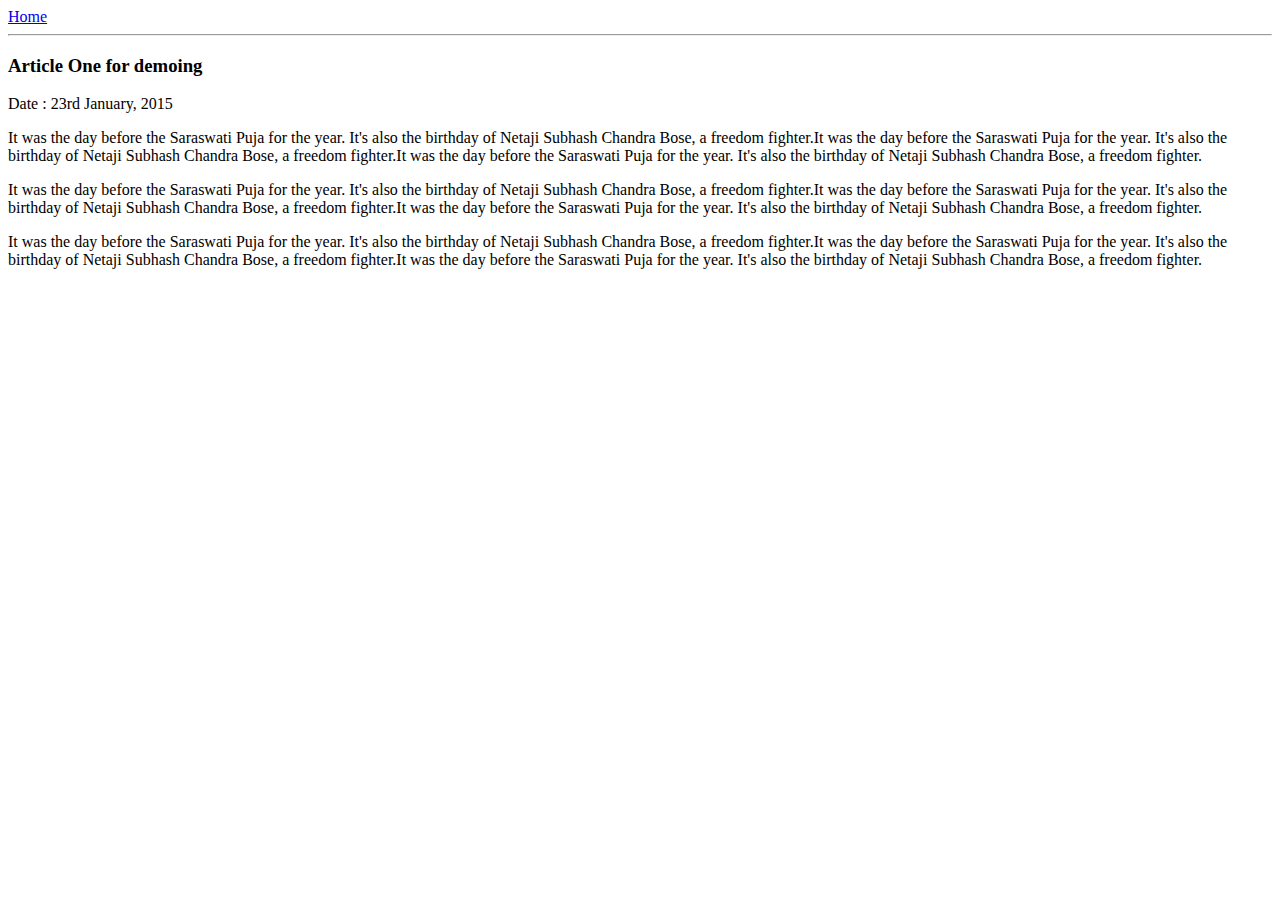
==== ui/article-four.html @ 4f837904 "Create article-four.html" ====
<html>
    <head>
        <title>
            Article One | Practicing gurr
        </title>
        <meta name="viewport" content="width=device-width, initial-scale=1"/>
    </head>
    <body>
        <div>
            <a href="/">Home</a>
        </div>
        <hr/>
        <h3>
            Article One for demoing
        </h3>
        <div>
            Date : 23rd January, 2015
        </div>
        <div>
            <p>
                It was the day before the Saraswati Puja for the year. It's also the birthday of Netaji Subhash Chandra Bose, a freedom fighter.It was the day before the Saraswati Puja for the year. It's also the birthday of Netaji Subhash Chandra Bose, a freedom fighter.It was the day before the Saraswati Puja for the year. It's also the birthday of Netaji Subhash Chandra Bose, a freedom fighter.
            </p>
            <p>
                It was the day before the Saraswati Puja for the year. It's also the birthday of Netaji Subhash Chandra Bose, a freedom fighter.It was the day before the Saraswati Puja for the year. It's also the birthday of Netaji Subhash Chandra Bose, a freedom fighter.It was the day before the Saraswati Puja for the year. It's also the birthday of Netaji Subhash Chandra Bose, a freedom fighter.
            </p>
            <p>
                It was the day before the Saraswati Puja for the year. It's also the birthday of Netaji Subhash Chandra Bose, a freedom fighter.It was the day before the Saraswati Puja for the year. It's also the birthday of Netaji Subhash Chandra Bose, a freedom fighter.It was the day before the Saraswati Puja for the year. It's also the birthday of Netaji Subhash Chandra Bose, a freedom fighter.
            </p>
        </div>
    </body>
</html>
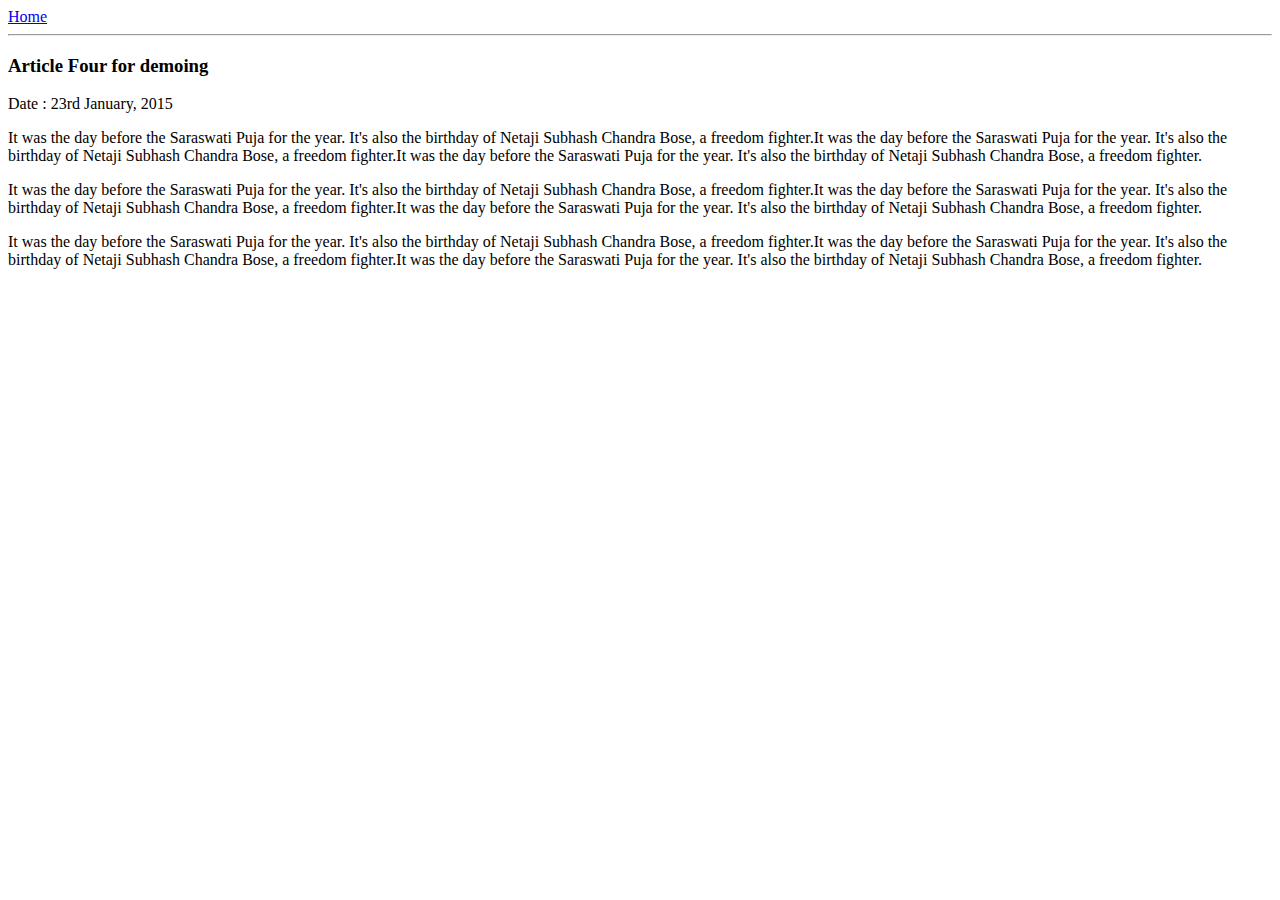
==== commit c914c4d4: "[imad-console] Updates ui/article-four.html" ====
--- a/ui/article-four.html
+++ b/ui/article-four.html
@@ -1,7 +1,7 @@
 <html>
     <head>
         <title>
-            Article One | Practicing gurr
+            Article Four | Practicing gurr
         </title>
         <meta name="viewport" content="width=device-width, initial-scale=1"/>
     </head>
@@ -11,7 +11,7 @@
         </div>
         <hr/>
         <h3>
-            Article One for demoing
+            Article Four for demoing
         </h3>
         <div>
             Date : 23rd January, 2015
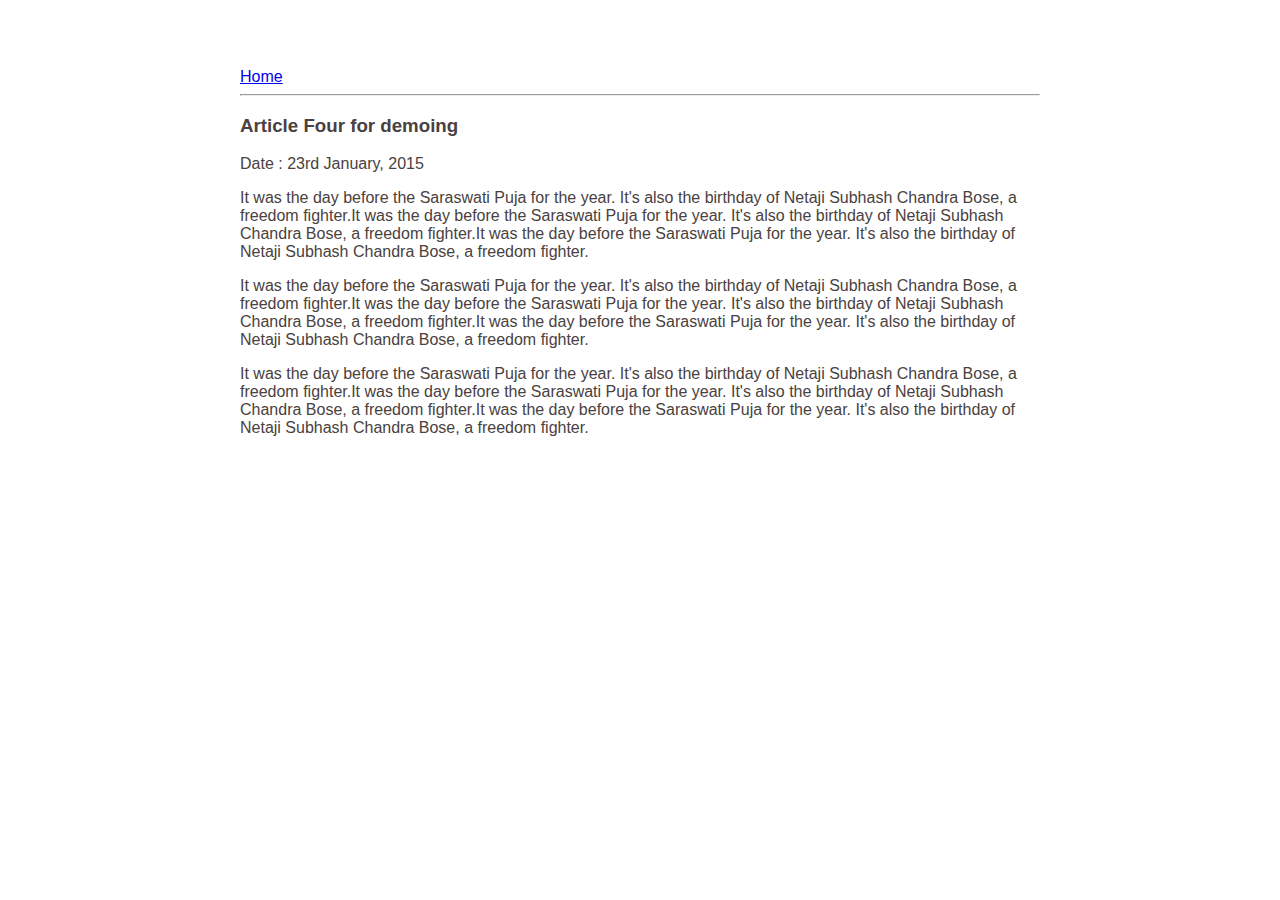
==== commit 6b64f8ea: "[imad-console] Updates ui/article-four.html" ====
--- a/ui/article-four.html
+++ b/ui/article-four.html
@@ -4,8 +4,20 @@
             Article Four | Practicing gurr
         </title>
         <meta name="viewport" content="width=device-width, initial-scale=1"/>
+        <style>
+            .container{
+                    max-width: 800px;
+                    margin: 0 auto;
+                    color: #4a4141;
+                    font-family: sans-serif;
+                    padding-top: 60px;
+                    padding-left: 20px;
+                    padding-right: 20px
+            }
+        </style>
     </head>
     <body>
+        <div class="container">
         <div>
             <a href="/">Home</a>
         </div>
@@ -27,5 +39,6 @@
                 It was the day before the Saraswati Puja for the year. It's also the birthday of Netaji Subhash Chandra Bose, a freedom fighter.It was the day before the Saraswati Puja for the year. It's also the birthday of Netaji Subhash Chandra Bose, a freedom fighter.It was the day before the Saraswati Puja for the year. It's also the birthday of Netaji Subhash Chandra Bose, a freedom fighter.
             </p>
         </div>
+        </div>
     </body>
 </html>
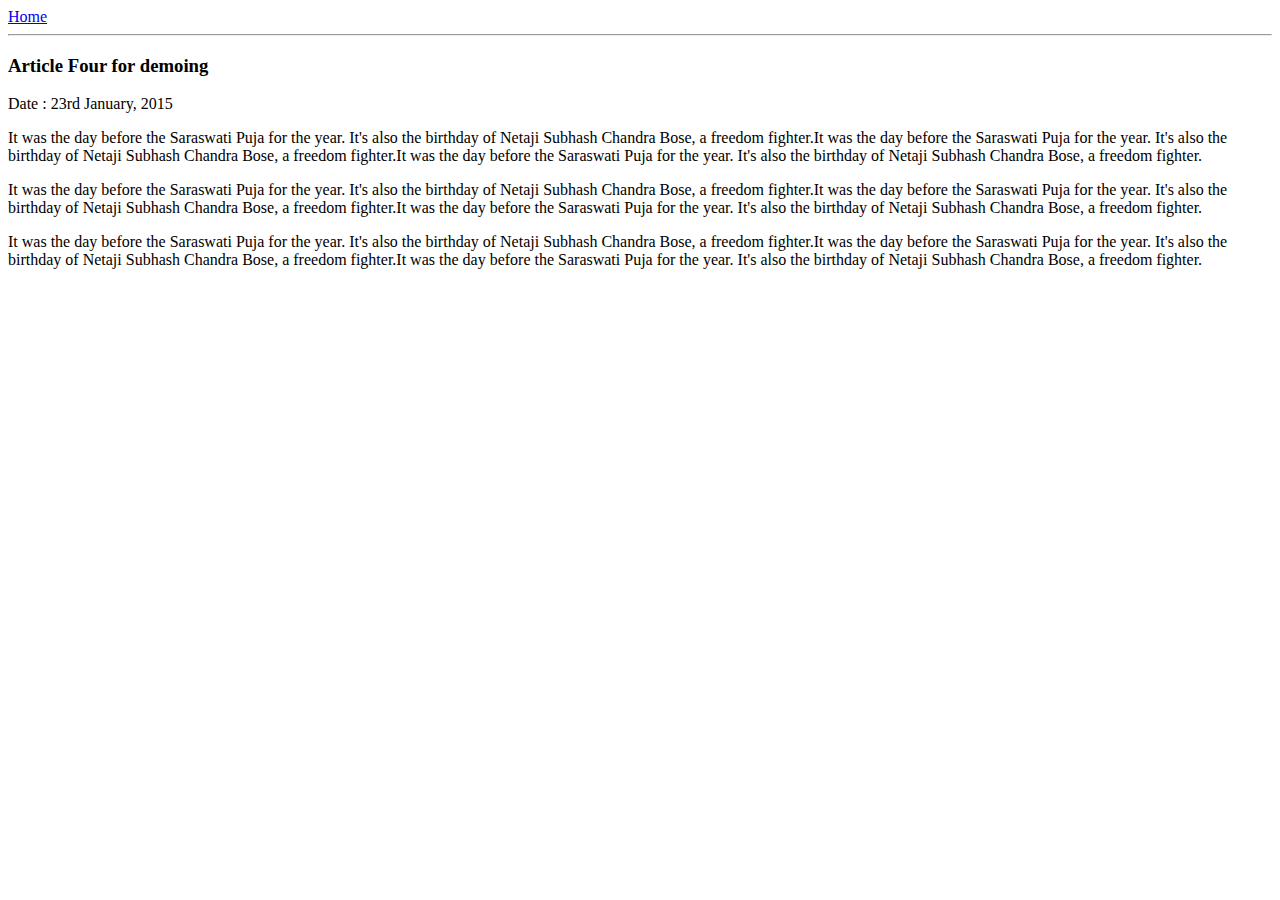
==== commit 07df5141: "[imad-console] Updates ui/article-four.html" ====
--- a/ui/article-four.html
+++ b/ui/article-four.html
@@ -4,17 +4,7 @@
             Article Four | Practicing gurr
         </title>
         <meta name="viewport" content="width=device-width, initial-scale=1"/>
-        <style>
-            .container{
-                    max-width: 800px;
-                    margin: 0 auto;
-                    color: #4a4141;
-                    font-family: sans-serif;
-                    padding-top: 60px;
-                    padding-left: 20px;
-                    padding-right: 20px
-            }
-        </style>
+        <link href="/ui/style.css" rel="stylesheet" />
     </head>
     <body>
         <div class="container">
